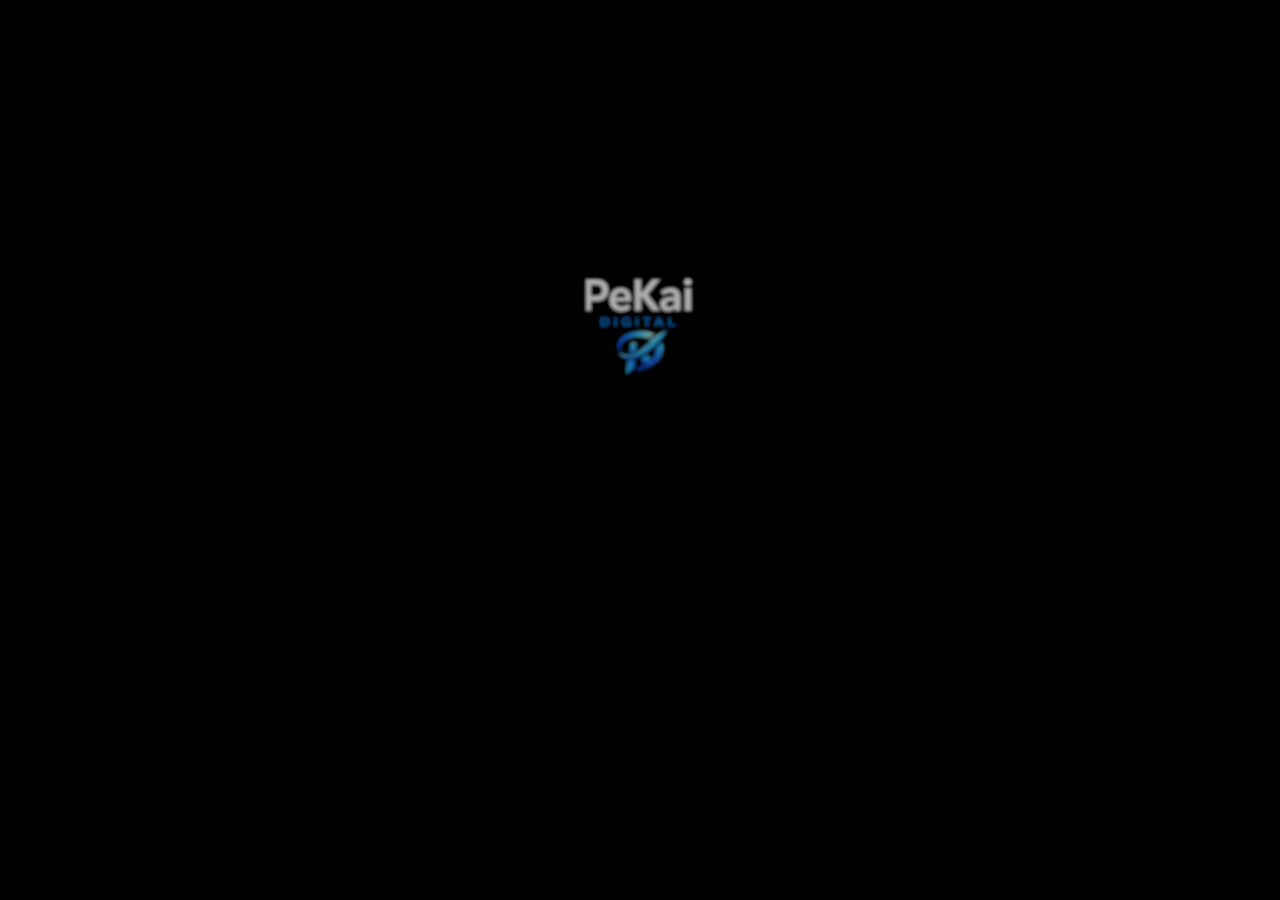
==== pages/produtos.html @ dd1eb025 "página de termos" ====
<!DOCTYPE html>
<html lang="pt-br">
<head>
    <meta charset="UTF-8">
    <meta name="viewport" content="width=device-width, initial-scale=1.0">
    <title>Afiliados</title>
    <link rel="stylesheet" href="../styles/style2.css">
</head>
<body>
    
</body>
</html>
---- styles/style2.css ----
@charset "UTF-8";

body {
    background-color: black;
    background-image: url(../images/background2/IMG-20260328-WA0035~3.jpg);
    color: white;
    background-repeat: no-repeat;
    background-position: 50% -50%;
    background-size: 500px;
}
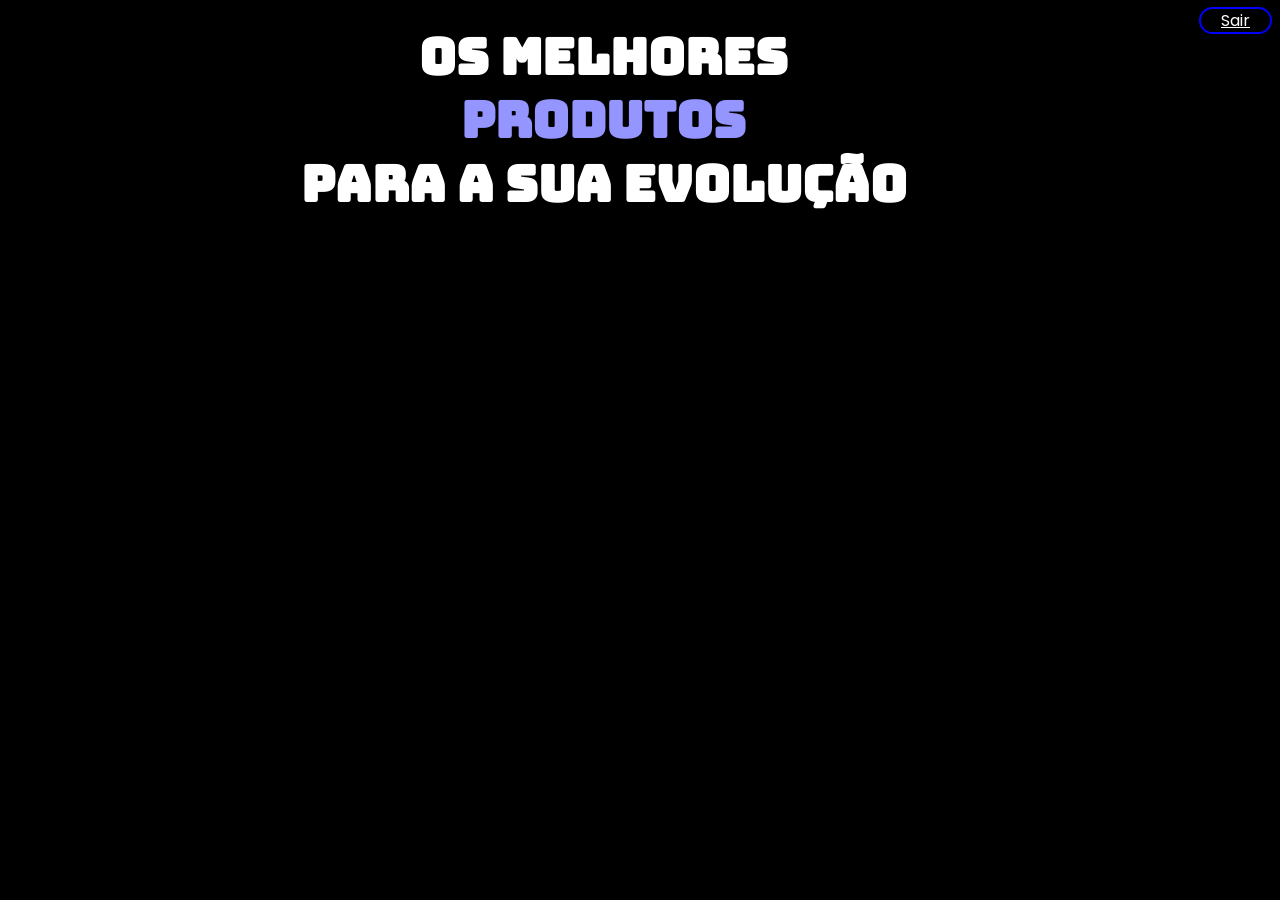
==== commit a6537f1b: "comecei a segunda página" ====
--- a/pages/produtos.html
+++ b/pages/produtos.html
@@ -5,8 +5,19 @@
     <meta name="viewport" content="width=device-width, initial-scale=1.0">
     <title>Afiliados</title>
     <link rel="stylesheet" href="../styles/style2.css">
+    <link rel="shortcut icon" href="../images/favicon/icon.png" type="image/x-icon">
+    <link rel="stylesheet" href="../styles/font.css">
 </head>
 <body>
-    
+    <header>
+        <div id="title1">
+            <h1>Os Melhores</h1>
+            <h1 class="azul">Produtos</h1>
+            <h1 id="h1title">Para A Sua Evolução</h1>
+        </div>
+        <div>
+            <a href="../index.html">Sair</a>
+        </div>
+    </header>
 </body>
 </html>
--- a/styles/style2.css
+++ b/styles/style2.css
@@ -2,9 +2,40 @@
 
 body {
     background-color: black;
-    background-image: url(../images/background2/IMG-20260328-WA0035~3.jpg);
+    background-image: none url('../images/background2/IMG-20260328-WA0035~3.jpg');
     color: white;
     background-repeat: no-repeat;
-    background-position: 50% -50%;
+    background-position: center top;
     background-size: 500px;
+    font-family: Poppins;
+}
+
+header {
+    display: flex;
+    flex-direction: row;
+}
+
+div > a {
+    border: 2px solid blue;
+    border-radius: 20px;
+    padding-right: 20px;
+    padding-left: 20px;
+    color: white;
+}
+
+#title1 {
+    line-height: 30px;
+    text-align: center;
+    font-size: 25px;
+    max-width: 800px;
+    margin: 0 auto;
+    font-family: Bungee Inline;
+}
+
+h1 {
+    font-weight: 700;
+}
+
+.azul {
+    color: rgb(149, 149, 255);
 }
--- a/styles/font.css
+++ b/styles/font.css
@@ -0,0 +1,11 @@
+@import url('https://fonts.googleapis.com/css2?family=Noto+Sans:ital,wght@0,100..900;1,100..900&family=Nunito:ital,wght@0,200..1000;1,200..1000&family=Poppins:ital,wght@0,100;0,200;0,300;0,400;0,500;0,600;0,700;0,800;0,900;1,100;1,200;1,300;1,400;1,500;1,600;1,700;1,800;1,900&display=swap');
+
+@import url('https://fonts.googleapis.com/css2?family=Poppins:ital,wght@0,100;0,200;0,300;0,400;0,500;0,600;0,700;0,800;0,900;1,100;1,200;1,300;1,400;1,500;1,600;1,700;1,800;1,900&display=swap');
+
+@import url('https://fonts.googleapis.com/css2?family=Roboto:ital,wght@0,100..900;1,100..900&display=swap');
+
+@import url('https://fonts.googleapis.com/css2?family=Bungee+Inline&family=Bungee+Spice&family=Climate+Crisis:YEAR@1979&family=Oi&display=swap');
+
+@import url('https://fonts.googleapis.com/css2?family=Lexend+Exa:wght@100..900&display=swap');
+
+@import url('https://fonts.googleapis.com/css2?family=Noto+Sans+Display:ital,wght@0,100..900;1,100..900&display=swap');
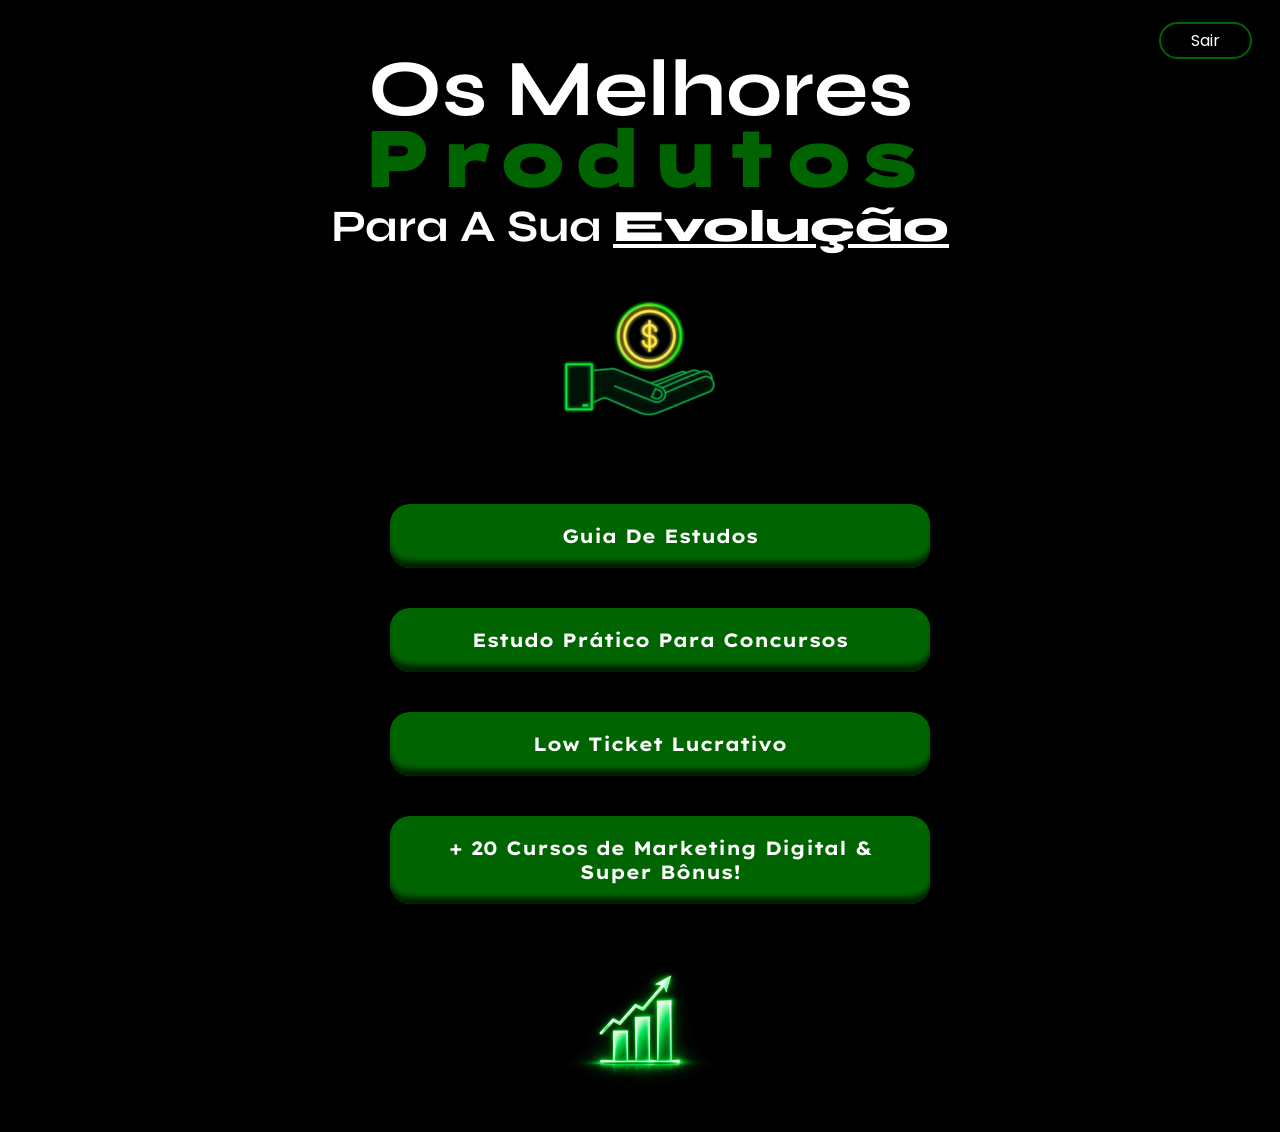
==== commit dffd009c: "atualizei" ====
--- a/pages/produtos.html
+++ b/pages/produtos.html
@@ -13,11 +13,31 @@
         <div id="title1">
             <h1>Os Melhores</h1>
             <h1 class="azul">Produtos</h1>
-            <h1 id="h1title">Para A Sua Evolução</h1>
+            <h1 id="h1title">Para A Sua <span id="destaque">Evolução</span></h1>
+            <img src="../images/illustration/mão2.png" alt="">
         </div>
-        <div>
+        <div class="menu">
             <a href="../index.html">Sair</a>
         </div>
     </header>
+    <main>
+        <div class="produtobtm">
+            <a href="https://pay.kiwify.com.br/pus8Dbd?afid=elNCnERv" rel="external" target="_blank">Guia De Estudos</a>
+        </div>
+
+        <div class="produtobtm">
+            <a href="https://pay.kiwify.com.br/AkOZOH9?afid=Q3PbfqtK" rel="external" target="_blank">Estudo Prático Para Concursos</a>
+        </div>
+
+        <div class="produtobtm">
+            <a href="https://pay.kiwify.com.br/OmbboPD?afid=YI0YIXTn" rel="external" target="_blank">Low Ticket Lucrativo</a>
+        </div>
+
+        <div class="produtobtm">
+            <a href="https://pay.kiwify.com.br/RZj7aB3?afid=5p6freUZ" rel="external" target="_blank">+ 20 Cursos de Marketing Digital & Super Bônus!</a>
+        </div>
+
+        <img src="../images/illustration/gráfico.jpeg" alt="" id="gráfico">
+    </main>
 </body>
 </html>
--- a/styles/style2.css
+++ b/styles/style2.css
@@ -13,29 +13,96 @@
 header {
     display: flex;
     flex-direction: row;
+    padding: 20px;
+    position: relative;
+    justify-content: center;
+    align-items: center;
 }
 
-div > a {
-    border: 2px solid blue;
+.menu > a {
+    border: 2px solid darkgreen;
     border-radius: 20px;
-    padding-right: 20px;
-    padding-left: 20px;
+    padding-right: 30px;
+    padding-left: 30px;
     color: white;
+    padding-top: 5px;
+    padding-bottom: 5px;
+    text-decoration: none;
+}
+
+.menu {
+    align-self: flex-start;
+    position: absolute;
+    right: 20px;
+}
+
+div > a:hover {
+    background-color: darkgreen;
+    transition: 0.5s;
 }
 
 #title1 {
-    line-height: 30px;
+    line-height: 15px;
     text-align: center;
-    font-size: 25px;
+    font-size: 40px;
     max-width: 800px;
+    font-family: Syne;
+    font-variation-settings: "wght" 700;
+    font-weight: 700;
     margin: 0 auto;
-    font-family: Bungee Inline;
 }
 
-h1 {
-    font-weight: 700;
+img {
+    width: 200px;
 }
 
 .azul {
-    color: rgb(149, 149, 255);
+    color: darkgreen;
+    font-family: Lexend Tera;
+    font-variation-settings: "wght" 900;
+}
+
+#h1title {
+    font-size: 45px;
+}
+
+#destaque {
+    font-weight: 800;
+    font-variation-settings: "wght" 800;
+    text-decoration: underline;
+}
+
+main {
+    align-items: center;
+    display: flex;
+    flex-direction: column;
+}
+
+.produtobtm {
+    border-radius: 20px;
+    margin: 20px;
+    width: 500px;
+    text-align: center;
+}
+
+.produtobtm > a:hover {
+    background-color: rgb(0, 77, 0);
+    box-shadow: inset 0px -10px 5px -3px rgb(0, 19, 0);
+    transition: 0.5s;
+    cursor: pointer;
+}
+
+.produtobtm > a {
+    background-color: darkgreen;
+    box-shadow: inset 0px -10px 5px -3px rgb(0, 33, 0);
+    border-radius: 20px;
+    text-align: center;
+    display: block;
+    color: white;
+    text-decoration: none;
+    font-family: Lexend Exa;
+    font-weight: bold;
+    font-size: larger;
+    width: 100%;
+    padding: 20px;
 }
--- a/styles/font.css
+++ b/styles/font.css
@@ -8,4 +8,6 @@
 
 @import url('https://fonts.googleapis.com/css2?family=Lexend+Exa:wght@100..900&display=swap');
 
-@import url('https://fonts.googleapis.com/css2?family=Noto+Sans+Display:ital,wght@0,100..900;1,100..900&display=swap');+@import url('https://fonts.googleapis.com/css2?family=Noto+Sans+Display:ital,wght@0,100..900;1,100..900&display=swap');
+
+@import url('https://fonts.googleapis.com/css2?family=Archivo:ital,wght@0,100..900;1,100..900&family=Lexend+Giga:wght@100..900&family=Lexend+Tera:wght@100..900&family=Syne:wght@400..800&display=swap');
